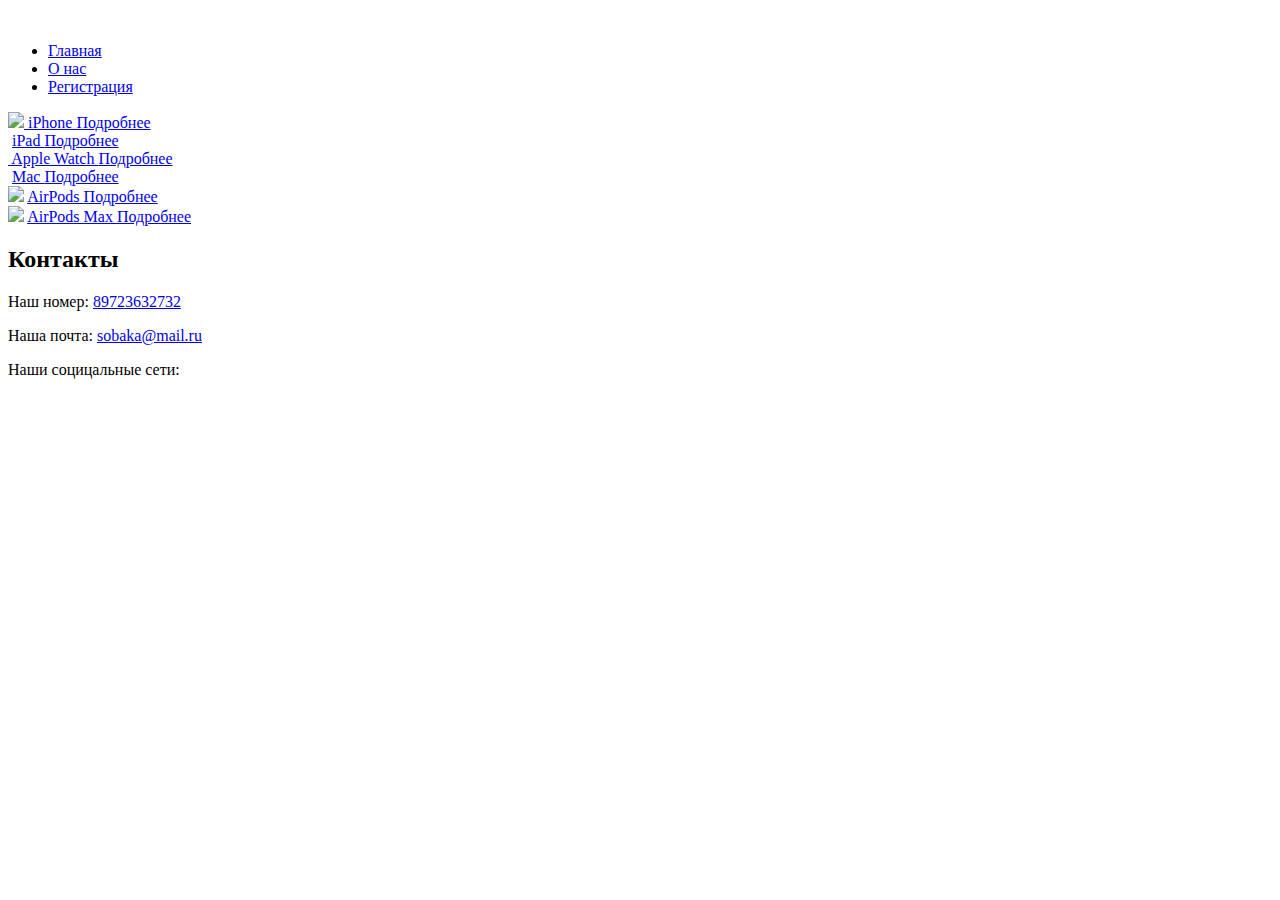
==== index.html @ 54f2d0b9 "Add files via upload" ====
<!DOCTYPE html>
<html>
 	<meta charset="UTF-8">

 	<meta name="viewport" content="width=device-width, initial-scale=1.0">
 		<title>Гаджеты</title>
 		<link href="index.css"  rel="stylesheet" />
 		<script src="https://kit.fontawesome.com/68b9b9a928.js" crossorigin="anonymous"></script>

 
 <body>

<header class="header">
 				<div class="container">
 					<div class="headbody">
 						<a href="#" class="logo">
 							<img src="https://papik.pro/uploads/posts/2022-01/thumbs/1643616530_9-papik-pro-p-logotip-w-9.jpg" alt="">
 						</a>
 						<div class="burger">
 							<span class="span"></span>
 						</div>
 						<nav class="menu">
 							<ul class="list">
 								<li>
 									<a href="index.html" class="link">Главная</a>
 								</li>
 	 								<li>
 	 									<a href="About.html" class="link">О нас</a>
 									
 								</li>
 								<li>
 									<a href="registr.html" class="link">Регистрация</a>
 								</li>
 								
 							</ul>
 						</nav>
 					</div>
 				</div>
 			</header>


 		<script src="https://code.jquery.com/jquery-3.4.1.slim.min.js"></script>
 		<script src="script.js" ></script>

 <div class="wrapper">
 	<main class="main">
 			<section class="content_products products">
 				<div class="products_items">
 					<div class="products_item">
 						<a href="iphone.html" class="products_image">
 							<img  src="https://static.re-store.ru/upload/resize_cache/iblock/355/10000_308_140cd750bba9870f18aada2478b24840a/5yordqku317uhrv7k8xxop92jvty5hkq.jpg">
 						</a>
 						 						<a href="iphone.html" class="products_name">


 							iPhone
 						</a>
 						<a href="iphone.html" class="products_button">Подробнее</a>
 					</div>
 					<div class="products_item">
 						<a class="products_image">
 							<img src="https://static.re-store.ru/upload/iblock/e60/e601ff0734cd627445adfe159cdb6bb1.jpeg" class="v-lazy-image v-lazy-image-loaded" alt="">
 						</a>
 						 						<a href="ipad.html" class="products_name">
 							iPad
 						</a>
 						<a href="ipad.html" class="products_button">Подробнее</a>
 					</div>
 					<div class="products_item">
 						<a href="#" class="products_image">
 							<img src="https://static.re-store.ru/upload/iblock/fd2/fd2267f0589eb0bf57abbe05a3364944.jpg" class="v-lazy-image v-lazy-image-loaded" alt="">
 						</a>
 						 						<a href="Watch.html" class="products_name">
 							Apple Watch
 						</a>
 						<a href="Watch.html" class="products_button">Подробнее</a>
 					</div>
 					<div class="products_item">
 						<a class="products_image">
 							<img src="https://static.re-store.ru/upload/iblock/cd4/cd4a37249eab1eeba2508535a966979d.jpeg" class="v-lazy-image v-lazy-image-loaded" alt="">
 						</a>
 						 						<a href="Mac.html" class="products_name">
 							Mac
 						</a>
 						<a href="Mac.html" class="products_button">Подробнее</a>
 					</div>
 					<div class="products_item">
 						<a class="products_image">
 							<img src="https://gadget-bar.ru/upload/iblock/9af/9af3877ca2f04afd7fad5eab59e02cd1.jpg">
 						</a>
 						 						<a href="AirPods.html" class="products_name">
 							AirPods
 						</a>
 						<a href="AirPods.html" class="products_button">Подробнее</a>
 					</div>
 					<div class="products_item">
 						<a class="products_image">
 							<img src="https://cdn-st1.rtr-vesti.ru/vh/pictures/gallery/307/533/3.jpg">
 							
 						</a>
 						 						<a href="AirPodsMax.html" class="products_name">
 							AirPods Max
 						</a>
 						<a href="AirPodsMax.html" class="products_button">Подробнее</a>
 					</div>
 					
 					

 				</div>
 				
 			</section>
 		</main>
 	</div>
 		<footer class="foot">
 			<div class="footer">

<h2>Контакты</h2>
<p>
	Наш номер:
	<a href = "tel:89032032224"> 89723632732</a>

</p>
<p>
	Наша почта:
	<a href = "mailto:redkov_m@mail.ru"> sobaka@mail.ru</a>
</p>
<p>Наши социцальные сети:</p>

	</div>
 <div class="soc">
 	<a class="soc_icon">
 		<i class="fa fa-instagram" aria-hidden="true"></i>
 	</a>
 	<a class="soc_icon">
 		<i class="fa fa-telegram" aria-hidden="true"></i>
 	</a>
 	<a class="soc_icon">
 		<i class="fa-brands fa-youtube"></i>
 	</a>
 	<a class="soc_icon">
 		<i class="fa fa-twitch" aria-hidden="true"></i>
 	</a>
 </div>

</footer>
 
 </body>


 </html>
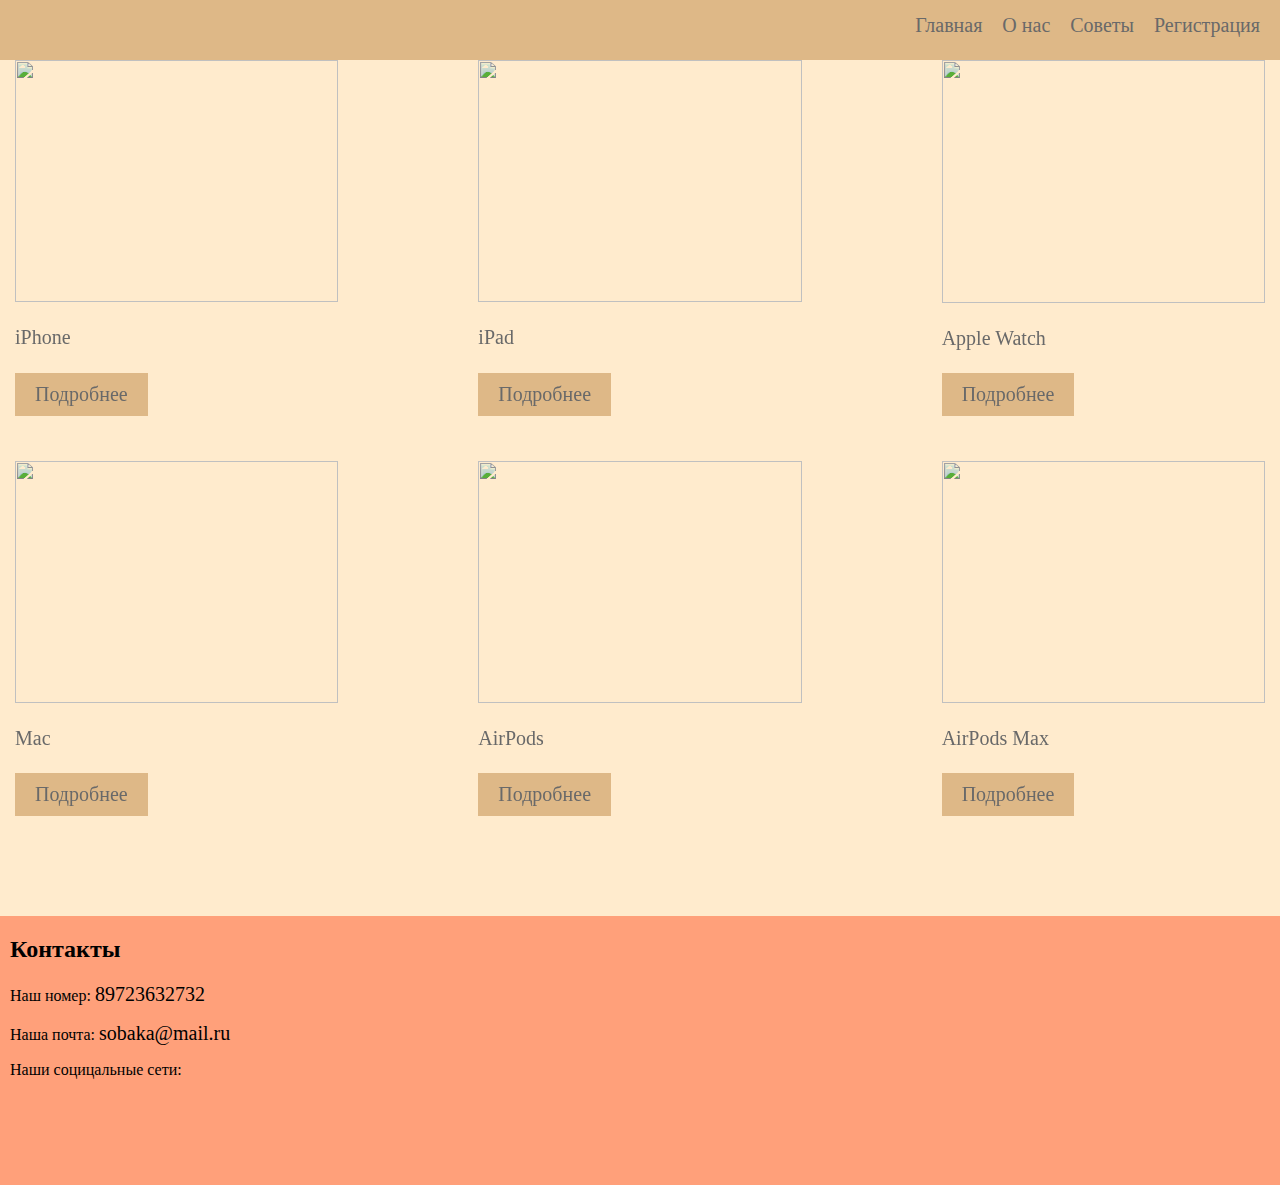
==== commit 76a09454: "Update index.html" ====
--- a/index.html
+++ b/index.html
@@ -29,6 +29,9 @@
  	 									<a href="About.html" class="link">О нас</a>
  									
  								</li>
+								<li>
+ 					<a href="market.html" class="link">Советы</a>
+ 				</li>
  								<li>
  									<a href="registr.html" class="link">Регистрация</a>
  								</li>
--- a/index.css
+++ b/index.css
@@ -0,0 +1,315 @@
+@import url('https://fonts.googleapis.com/css2?family=Comfortaa&display=swap');
+
+ul{
+	list-style: none;
+}
+body{
+	margin: 0;
+	background-color: #ffebcd;
+
+
+}
+
+
+a{
+	font-size: 20px;
+	color: black;
+	text-decoration: none;
+}
+
+a:hover{
+	color: #FF69B4;
+}
+  
+
+.wrapper{
+	min-height: 100%;
+	display: grid;
+	padding: 30px 0px 0px 0px;
+	grid-template: minmax(100px, auto) 1fr minmax(70px, auto) / 1fr;
+	grid-template-areas: 
+		"main"		
+;
+}
+
+.header{
+	position: fixed;
+	width: 100%;
+	top: 0;
+	left: 0;
+	z-index: 50;
+
+
+}
+.header:before{
+	content: '';
+	position: absolute;
+	top: 0;
+	left: 0;
+	width: 100%;
+	height: 100%;
+	background-color: #deb887 ;
+	z-index: 2;
+}
+
+.headbody{
+	position: relative;
+	display: flex;
+	align-items: center;
+	height: 60px;
+	justify-content: space-between;
+
+
+}
+.logo{
+	flex: 0 0 50px;
+	z-index: 2;
+	border-radius: 50%;
+	margin: 0px 20px;	
+	overflow: hidden;
+
+}
+.logo img{
+	max-width: 100%;
+	display: block;
+
+}
+.burger{
+	display: none;
+
+}
+.list > li{
+	padding: 0px 0px 10px 0px;
+}
+.list>li:hover .suchka{
+	display: block;
+
+}
+.sub_link{
+	display: inline-block;
+	padding: 13px 10px;
+	transition: 0.5s;
+}
+.menu li{
+	position: relative;
+	
+
+}
+.list{
+	display: flex;
+	position: relative;
+	z-index: 2;
+	align-items: center;
+	
+
+}
+.link{
+	color:#696969
+
+}
+.list  li{
+	list-style: none;
+	margin: 0px 20px 0px 0px;
+
+}
+.foot{
+	position: absolute;
+}
+
+@media(max-width: 767px){
+	.logo{
+	
+	flex: 0 0 50px;
+	z-index: 2;
+	border-radius: 50%;	
+	overflow: hidden;
+
+}
+	.headbody{
+		height: 60px;
+	}
+	.burger{
+		display: block;
+		position: relative;
+		width: 30px;
+		margin: 0px 10px 0px 0px;
+		height: 20px;
+		z-index: 3;
+	}
+	.burger span{
+		position: absolute;
+		background-color: white;
+		left: 0;
+		width: 100%;
+		height: 2px;
+		top: 9px;
+	}
+	.burger:before{
+		content: ' ';
+		background-color: white;
+		position: absolute;
+		width: 100%;
+		height: 2px;
+		left: 0;
+		top: 0;
+
+	}
+	.burger:after{
+		content: ' ';
+		background-color: white;
+		position: absolute;
+		width: 100%;
+		height: 2px;
+		left: 0;
+		bottom: 0;
+
+	}
+	.burger.active{
+
+	}
+	.menu{
+		position: fixed;
+		top: -120%;
+		left: 0px;
+		width: 130%;
+		height: 100%;
+		transition: all 1.0s ease 0s;
+		background-color: #FFDAB9 ;
+		padding: 50px 10px 20px 10px;
+	}
+	.menu.active{
+		top: 0;
+	}
+	
+	.list{
+		display: block;
+		padding: 0px 0px;
+}	
+	.list li{
+
+		margin: 20px 10px 15px 0px;
+		padding: 20px 0px 0px 0px;
+
+}
+}
+
+.main{
+	
+ 	padding: 30px 15px;	
+
+}
+
+.products_items{
+	display: grid;
+	column-gap: 140px;
+	row-gap: 45px;
+	grid-template-columns: repeat(auto-fit, minmax(300px,1fr));
+
+}
+
+.products_item{
+
+	display: grid;
+	grid-auto-flow: row;
+	grid-template: auto 1fr minmax(40px, auto) / 1fr;
+}
+
+.products_image{
+	position: relative;
+	padding: 0px 0px 75% 0px;
+	margin: 0px 0px 20px 0px;
+
+}
+.products_image img{
+	mix-blend-mode: darken;
+	width: 100%;
+	height: 100%;
+	position: absolute;
+	top: 0;
+	left: 0;
+	object-fit: cover;
+
+}
+
+.products_name{
+	font-size: 20px;
+	text-decoration: none;
+	color:#696969;
+	line-height: 30px;
+	justify-self: start;
+	margin: 0px 0px 20px 0px;
+
+}
+
+.products_button{
+	color:#696969;
+	text-decoration: none;
+	background-color:#deb887;
+	justify-self: start;
+	padding: 10px 20px;
+}
+
+
+
+.foot{
+	position: absolute;
+	min-width: 100%;
+	background-color: #FFA07A;
+}
+
+.footer{
+	padding: 0px 0px 0px 10px;
+}
+
+.soc{
+	display: flex;
+}
+.soc_icon{
+	position: relative;
+	text-decoration: none;
+	display: flex;
+	justify-content: center;
+	align-items: center;
+	width: 50px;
+	height: 50px;
+	margin: 0 20px 40px 20px;
+	border-radius: 50%;
+	transition: all 0.5s ;
+	overflow: hidden;
+
+}
+.soc_icon i{
+
+	font-size: 20px;
+	transition: all 0.5s ;
+	z-index: 1;
+
+}
+
+.soc_icon:before{
+	content: " ";
+	width: 50px;
+	height: 50px;
+	border-radius: 50%;
+	position: absolute;
+	transition: all 0.5s ;
+	transform: translate(-15px, 50px);
+	background-color: #deb887;
+
+}
+.soc_icon:hover{
+	transform: translate(2px,-4px);
+	box-shadow: 0px 0px 15px #00000080;
+	text-decoration: none;
+}
+.soc_icon:hover i {
+	color: black;
+	
+	
+}
+
+
+
+
+
+
